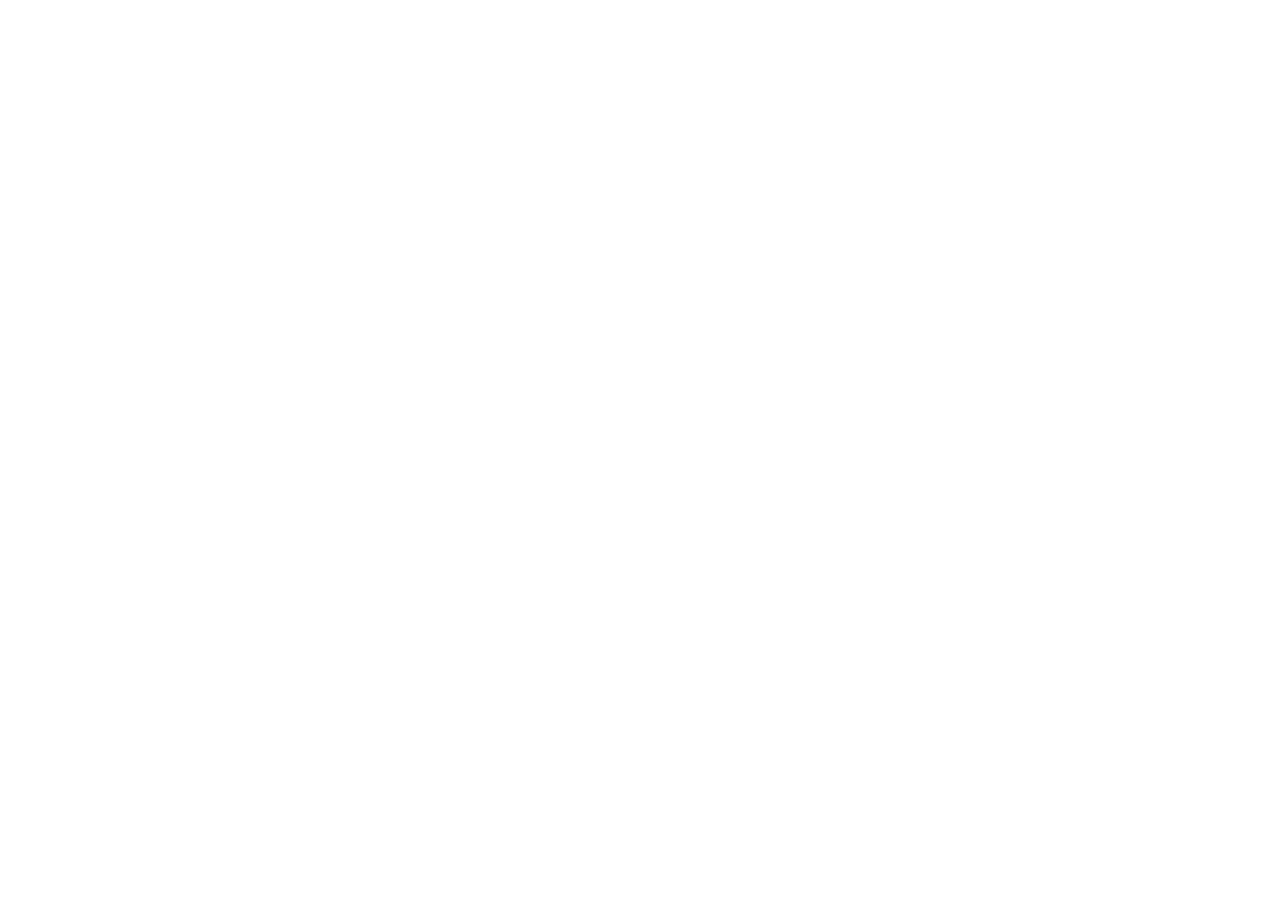
==== index.html @ db604974 "테스트" ====
<!DOCTYPE html>
<html lang="en">
<head>
    <meta charset="UTF-8">
    <meta name="viewport" content="width=device-width, initial-scale=1.0">
    <title>Document</title>
</head>
<body>
    
</body>
</html>
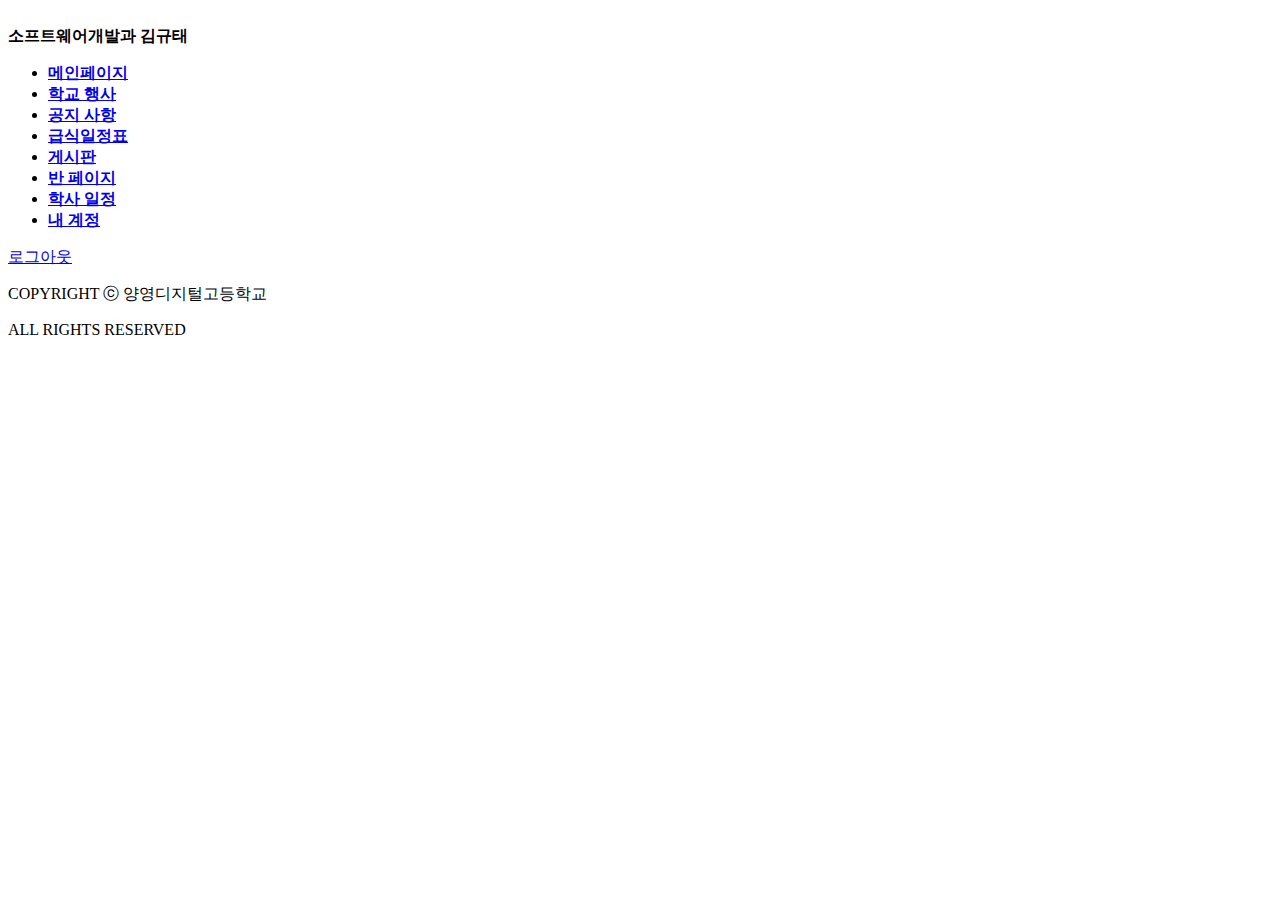
==== commit 77fa4117: "오류수정" ====
--- a/index.html
+++ b/index.html
@@ -1,11 +1,64 @@
 <!DOCTYPE html>
-<html lang="en">
+<html lang="ko">
 <head>
     <meta charset="UTF-8">
     <meta name="viewport" content="width=device-width, initial-scale=1.0">
-    <title>Document</title>
+    <title></title>
 </head>
 <body>
+    <header class="flex-column-around">
+        <div class="phoName"> <!-- 사용자 이미지, 확과, 이름 표시 -->
+            <div class="profile">
+                <img src="/image/human.png" alt=""> <!-- 사용자 이미지-->
+            </div>
     
+            <div class="userPri flex-column-center"> <!-- 사용자 학과, 이름 -->
+                <b>소프트웨어개발과</b>
+                <b>김규태</b>
+            </div>
+        </div><!-- end phoName -->
+    
+        <nav> <!-- 메뉴 -->
+            <ul>
+                <li><a href="#"><b>메인페이지</b></a></li>
+                <li><a href="#"><b>학교 행사</b></a></li>
+                <li><a href="#"><b>공지 사항</b></a></li>
+                <li><a href="#"><b>급식일정표</b></a></li>
+                <li><a href="#"><b>게시판</b></a></li>
+                <li><a href="#"><b>반 페이지</b></a></li>
+                <li><a href="#"><b>학사 일정</b></a></li>
+                <li><a href="#"><b>내 계정</b></a></li>
+            </ul>
+        </nav> <!-- end nav -->
+    
+        <div class="h-footer flex-column-center"> <!-- 로그아웃, 푸터 -->
+            <a href="#">로그아웃</a> <br>
+            <p>COPYRIGHT ⓒ 양영디지털고등학교</p>
+            <p>ALL RIGHTS RESERVED</p>
+        </div> <!-- end h-footer -->
+    </header>
 </body>
-</html>+</html>
+
+<!-- 
+    개인 프로필 
+
+    닉네임
+    개인 정보 표기
+
+    비밀번호 변경
+    프로필 변경 
+    내 게시글 보기
+
+
+    관리자 페이지
+
+    유저 권한, 글 잠금, 댓글 잠금
+    비번 초기화, 아이디 확인,
+
+    신고 확인
+    
+
+
+
+-->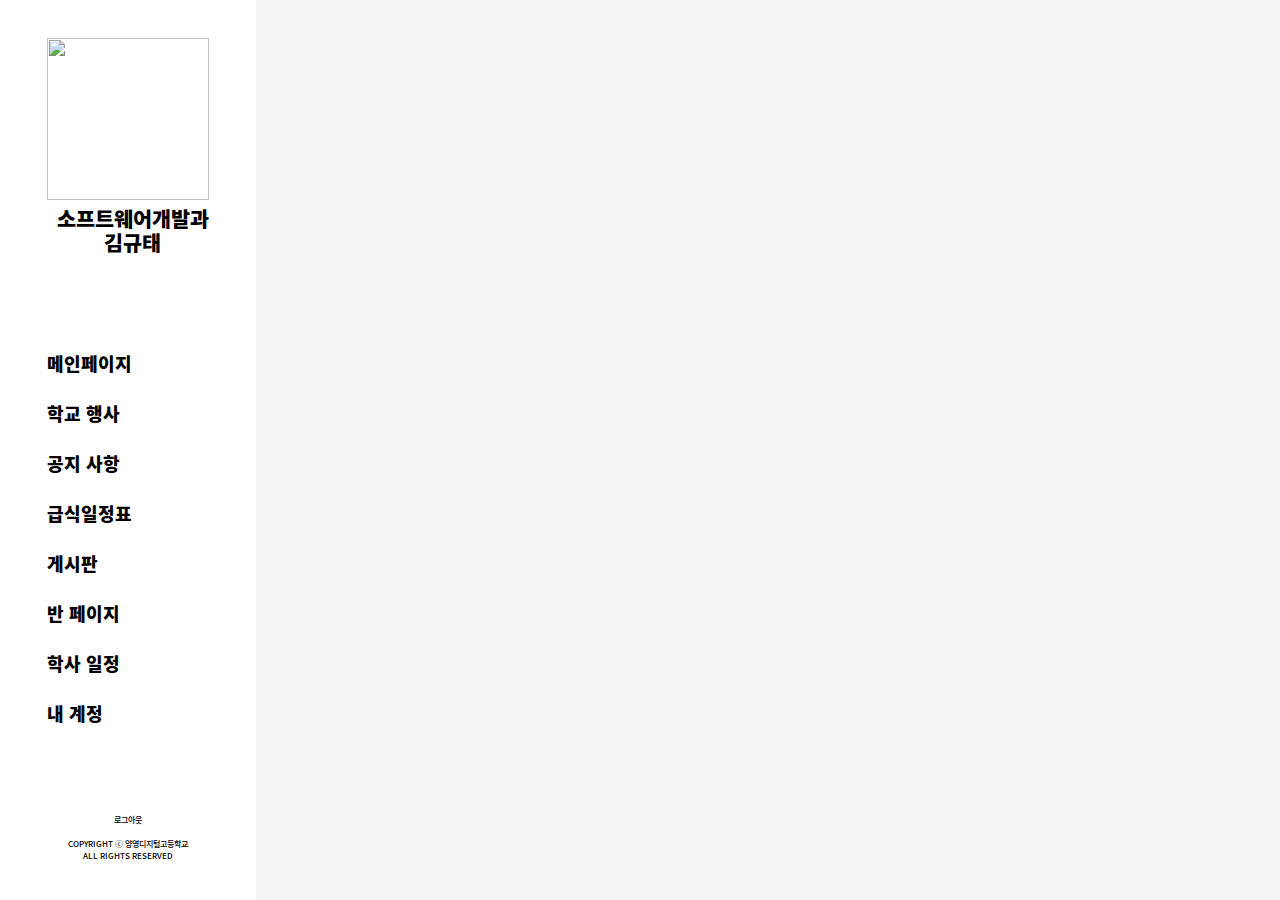
==== commit 6d6cf86b: "2021-07-23 1차 수정" ====
--- a/index.html
+++ b/index.html
@@ -1,24 +1,31 @@
 <!DOCTYPE html>
 <html lang="ko">
+
 <head>
     <meta charset="UTF-8">
     <meta name="viewport" content="width=device-width, initial-scale=1.0">
+    <link rel="stylesheet" href="../css/font.css">
+    <link rel="stylesheet" href="../css/header.css">
     <title></title>
 </head>
+
 <body>
     <header class="flex-column-around">
-        <div class="phoName"> <!-- 사용자 이미지, 확과, 이름 표시 -->
+        <div class="phoName">
+            <!-- 사용자 이미지, 확과, 이름 표시 -->
             <div class="profile">
                 <img src="/image/human.png" alt=""> <!-- 사용자 이미지-->
             </div>
-    
-            <div class="userPri flex-column-center"> <!-- 사용자 학과, 이름 -->
+
+            <div class="userPri flex-column-center">
+                <!-- 사용자 학과, 이름 -->
                 <b>소프트웨어개발과</b>
                 <b>김규태</b>
             </div>
         </div><!-- end phoName -->
-    
-        <nav> <!-- 메뉴 -->
+
+        <nav>
+            <!-- 메뉴 -->
             <ul>
                 <li><a href="#"><b>메인페이지</b></a></li>
                 <li><a href="#"><b>학교 행사</b></a></li>
@@ -30,14 +37,21 @@
                 <li><a href="#"><b>내 계정</b></a></li>
             </ul>
         </nav> <!-- end nav -->
-    
-        <div class="h-footer flex-column-center"> <!-- 로그아웃, 푸터 -->
+
+        <div class="h-footer flex-column-center">
+            <!-- 로그아웃, 푸터 -->
             <a href="#">로그아웃</a> <br>
             <p>COPYRIGHT ⓒ 양영디지털고등학교</p>
             <p>ALL RIGHTS RESERVED</p>
         </div> <!-- end h-footer -->
     </header>
+    <section class="container">
+        <div id="">
+            
+        </div>
+    </section>
 </body>
+
 </html>
 
 <!-- 
@@ -45,20 +59,12 @@
 
     닉네임
     개인 정보 표기
-
     비밀번호 변경
     프로필 변경 
     내 게시글 보기
 
-
     관리자 페이지
-
     유저 권한, 글 잠금, 댓글 잠금
     비번 초기화, 아이디 확인,
-
     신고 확인
-    
-
-
-
 -->--- a/css/font.css
+++ b/css/font.css
@@ -0,0 +1,37 @@
+/* 
+1. font 폴더 다운받기
+2. css폴더에 해당"font.css" 다운받기 
+3. header.css에 *부분에 1줄추가하기 
+   -font-family: "noto";-
+4. 사용html파일 상단 header.css 윗줄에 font.css추가하기
+*/
+@font-face {
+    font-weight: 100;
+    src :url("../font/NotoSansKR-Thin.otf");
+    font-family: "noto";
+}
+@font-face {
+    font-weight: 200;
+    src :url("../font/NotoSansKR-Light.otf");
+    font-family: "noto";
+}
+@font-face {
+    font-weight: 300;
+    src :url("../font/NotoSansKR-Regular.otf");
+    font-family: "noto";
+}
+@font-face {
+    font-weight: 400;
+    src :url("../font/NotoSansKR-Medium.otf");
+    font-family: "noto";
+}
+@font-face {
+    font-weight: 500;
+    src :url("../font/NotoSansKR-Bold.otf");
+    font-family: "noto";
+}
+@font-face {
+    font-weight: 600;
+    src :url("../font/NotoSansKR-Black.otf");
+    font-family: "noto";
+}--- a/css/header.css
+++ b/css/header.css
@@ -0,0 +1,115 @@
+* {
+    margin: 0;
+    padding: 0;
+    list-style: none;
+    text-decoration: none;
+    color: black;
+    font-family: "noto";
+}
+
+/* flex */
+
+/* 세로 정렬(around)*/
+.flex-column-around {
+    display: flex;
+    flex-direction: column;
+    justify-content: space-around;
+    align-items: center;
+}
+
+/* 세로 정령(center) */
+.flex-column-center {
+    display: flex;
+    flex-direction: column;
+    justify-content: center;
+    align-items: center;
+}
+
+/* body start */
+body{
+    display: flex;
+}
+/* body end */
+
+/* section start */
+section{
+    width: 80vw;
+    height: 100vh;
+    background-color: #F5F5F5;
+}
+/* section end */
+
+/* header start */
+
+header {
+    width: 20vw;
+    height: 100vh;
+}
+
+/* phoName start*/
+
+header .phoName {
+    width: 18vmin;
+    margin: 0 auto;
+}
+
+header .profile {
+    width: 100%;
+    height: 18vmin;
+}
+
+header img {
+    width: 100%;
+    height: 100%;
+}
+
+header .userPri{
+    width: 19vmin;
+    height: 7vmin;
+    margin: 0 auto;
+}
+
+header .userPri b {
+    font-size: 2.3vmin;
+    line-height: 1.5rem;
+    font-weight: bold;
+}
+
+/* phoName end */
+
+
+/* nav start */
+
+header nav{
+    width: 18vmin;
+    max-height: 400px;
+    height: 50%;
+}
+
+
+header nav ul{
+    width: 100%;
+    height: 100%;
+    display: flex;
+    flex-direction: column;
+    justify-content: space-around;
+}
+
+header nav ul li{
+    width: 100%;
+}
+
+header nav li b{
+    font-size: 2vmin;
+}
+
+/* nav end */
+
+/* h-footer start */
+
+header .h-footer{
+    width: 34vmin;
+    font-size: 0.9vmin;
+}
+
+/* h-footer end */